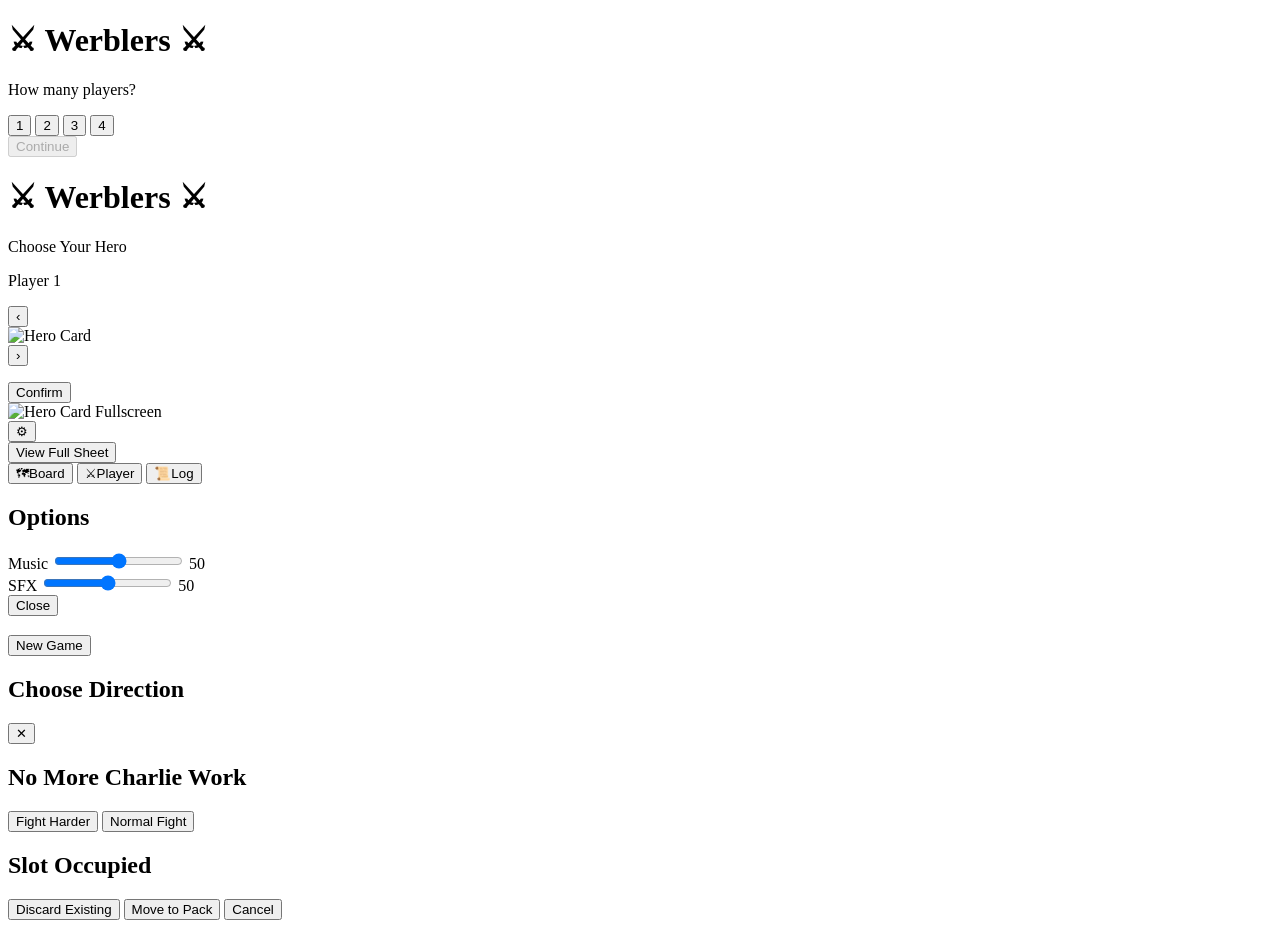
==== ios_ui/templates/ios_index.html @ 5131aade "Fix Billfold/Swiftness flee: use hero_id/has_swiftness instead of missing can_flee field" ====
<!DOCTYPE html>
<html lang="en">
<head>
  <meta charset="UTF-8">
  <meta name="viewport" content="width=device-width,initial-scale=1,maximum-scale=1,user-scalable=no,viewport-fit=cover">
  <meta name="apple-mobile-web-app-capable" content="yes">
  <meta name="apple-mobile-web-app-status-bar-style" content="black-translucent">
  <meta name="apple-mobile-web-app-title" content="Werblers">
  <title>Werblers</title>
  <link rel="preconnect" href="https://fonts.googleapis.com">
  <link rel="preconnect" href="https://fonts.gstatic.com" crossorigin>
  <link href="https://fonts.googleapis.com/css2?family=Cinzel:wght@400;700&family=Crimson+Text:ital@0;1&display=swap" rel="stylesheet">
  <link rel="stylesheet" href="/static/css/ios_style.css">
</head>
<body>

  <!-- ═══════════════════ SETUP SCREEN 1: PLAYER COUNT ═══════════════════ -->
  <div id="setup-screen-1">
    <h1 class="setup-title">⚔ Werblers ⚔</h1>
    <p class="setup-subtitle">How many players?</p>
    <div class="player-count-btns">
      <button class="btn-count" onclick="setNumPlayers(1)">1</button>
      <button class="btn-count" onclick="setNumPlayers(2)">2</button>
      <button class="btn-count" onclick="setNumPlayers(3)">3</button>
      <button class="btn-count" onclick="setNumPlayers(4)">4</button>
    </div>
    <button id="continue-btn" class="btn-primary btn-lg" onclick="continueToHeroes()" disabled>Continue</button>
  </div>

  <!-- ═══════════════════ SETUP SCREEN 2: HERO SELECTION ═══════════════════ -->
  <div id="setup-screen-2" class="hidden">
    <h1 class="setup-title">⚔ Werblers ⚔</h1>
    <p class="setup-subtitle">Choose Your Hero</p>
    <p class="setup-player-label" id="hero-screen-player">Player 1</p>
    <div class="hero-carousel">
      <button class="carousel-arrow" onclick="prevHero()">&#8249;</button>
      <div class="hero-carousel-card-wrap">
        <img id="hero-carousel-img" src="" alt="Hero Card" onclick="openHeroZoom()">
      </div>
      <button class="carousel-arrow" onclick="nextHero()">&#8250;</button>
    </div>
    <p class="hero-carousel-name" id="hero-carousel-name"></p>
    <p class="hero-carousel-title" id="hero-carousel-title"></p>
    <button class="btn-primary btn-lg" onclick="confirmHero()">Confirm</button>
  </div>

  <!-- Hero zoom overlay -->
  <div id="hero-zoom-overlay" class="hidden" onclick="closeHeroZoom()">
    <img id="hero-zoom-img" src="" alt="Hero Card Fullscreen">
  </div>

  <!-- ═══════════════════ GAME SCREEN ═══════════════════ -->
  <div id="game-screen" class="hidden">

    <!-- Top bar -->
    <div id="top-bar">
      <div id="turn-banner"></div>
      <button id="options-btn" onclick="showOptions()">⚙</button>
    </div>

    <!-- Player tabs (multiplayer) -->
    <div id="player-tabs"></div>

    <!-- ─── Tab content ─── -->
    <div id="tab-content">
      <div id="board-tab" class="tab-pane active">
        <div id="board-scroll">
          <div id="board-grid"></div>
        </div>
      </div>

      <div id="player-tab" class="tab-pane">
        <div id="player-info-area">
          <div id="player-stats"></div>
          <div id="equip-summary"></div>
          <div id="abilities-section"></div>
        </div>
        <button class="btn-view-sheet" onclick="openPlayerSheet()">View Full Sheet</button>
      </div>

      <div id="log-tab" class="tab-pane">
        <div id="turn-log"></div>
      </div>
    </div>

    <!-- Movement bar (above tab bar) -->
    <div id="movement-bar" class="hidden">
      <div id="movement-hand"></div>
    </div>

    <!-- Bottom tab bar -->
    <div id="bottom-tab-bar">
      <button class="tab-btn active" data-tab="board" onclick="switchTab('board')">
        <span class="tab-icon">🗺</span><span class="tab-label">Board</span>
      </button>
      <button class="tab-btn" data-tab="player" onclick="switchTab('player')">
        <span class="tab-icon">⚔</span><span class="tab-label">Player</span>
      </button>
      <button class="tab-btn" data-tab="log" onclick="switchTab('log')">
        <span class="tab-icon">📜</span><span class="tab-label">Log</span>
      </button>
    </div>
  </div>

  <!-- ═══════════════════ MODALS ═══════════════════ -->

  <div id="options-modal" class="modal-overlay hidden">
    <div class="modal-box">
      <h2 class="modal-title">Options</h2>
      <div class="options-row">
        <span class="options-label">Music</span>
        <input type="range" id="vol-music" class="vol-slider" min="0" max="100" value="50"
               oninput="setMusicVolume(this.value)">
        <span class="vol-val" id="vol-music-val">50</span>
      </div>
      <div class="options-row">
        <span class="options-label">SFX</span>
        <input type="range" id="vol-sfx" class="vol-slider" min="0" max="100" value="50"
               oninput="setSfxVolume(this.value)">
        <span class="vol-val" id="vol-sfx-val">50</span>
      </div>
      <button class="btn-primary" onclick="closeOptions()">Close</button>
    </div>
  </div>

  <div id="winner-modal" class="modal-overlay hidden">
    <div class="modal-box">
      <h2 class="modal-title" id="winner-title"></h2>
      <p id="winner-text" class="modal-desc"></p>
      <button class="btn-primary" onclick="location.reload()">New Game</button>
    </div>
  </div>

  <div id="direction-modal" class="modal-overlay hidden">
    <div class="modal-box">
      <h2 class="modal-title">Choose Direction</h2>
      <p class="modal-desc" id="direction-desc"></p>
      <div id="direction-btns" class="direction-btns"></div>
    </div>
  </div>

  <div id="offer-modal" class="modal-overlay hidden">
    <div class="modal-box modal-box-wide" id="offer-content"></div>
  </div>

  <div id="player-sheet-overlay" class="modal-overlay hidden">
    <div class="modal-box modal-box-full" id="player-sheet-content"></div>
  </div>

  <div id="battle-overlay" class="modal-overlay hidden"></div>

  <div id="gain-modal" class="modal-overlay hidden">
    <div class="modal-box modal-box-wide" id="gain-modal-content"></div>
  </div>

  <div id="deck-viewer-modal" class="modal-overlay hidden">
    <div class="modal-box">
      <div class="dv-header">
        <h2 id="deck-viewer-title" class="modal-title"></h2>
        <button class="btn-secondary btn-sm" onclick="closeDeckViewer()">✕</button>
      </div>
      <div id="deck-viewer-grid" class="dv-grid"></div>
    </div>
  </div>

  <div id="card-zoom-modal" class="modal-overlay hidden" onclick="closeCardZoom()"></div>

  <div id="charlie-work-modal" class="modal-overlay hidden">
    <div class="modal-box">
      <h2 class="modal-title">No More Charlie Work</h2>
      <p class="modal-desc"></p>
      <div class="modal-btns">
        <button class="btn-primary" onclick="resolveCharlieWork(true)">Fight Harder</button>
        <button class="btn-secondary" onclick="resolveCharlieWork(false)">Normal Fight</button>
      </div>
    </div>
  </div>

  <div id="occupied-slot-modal" class="modal-overlay hidden">
    <div class="modal-box">
      <h2 class="modal-title">Slot Occupied</h2>
      <p class="modal-desc"></p>
      <div class="modal-btns">
        <button class="btn-primary" onclick="_occupiedSlotAction('discard')">Discard Existing</button>
        <button class="btn-secondary" onclick="_occupiedSlotAction('to_pack')">Move to Pack</button>
        <button class="btn-secondary" onclick="_occupiedSlotAction('cancel')">Cancel</button>
      </div>
    </div>
  </div>

  <div id="rake-it-in-modal" class="modal-overlay hidden">
    <div class="modal-box modal-box-wide" id="rake-it-in-content"></div>
  </div>

  <!-- Trait/Curse tooltip -->
  <div id="tc-tooltip" class="tc-tooltip hidden"></div>

  <script src="/static/js/ios_game.js?v=3"></script>
</body>
</html>
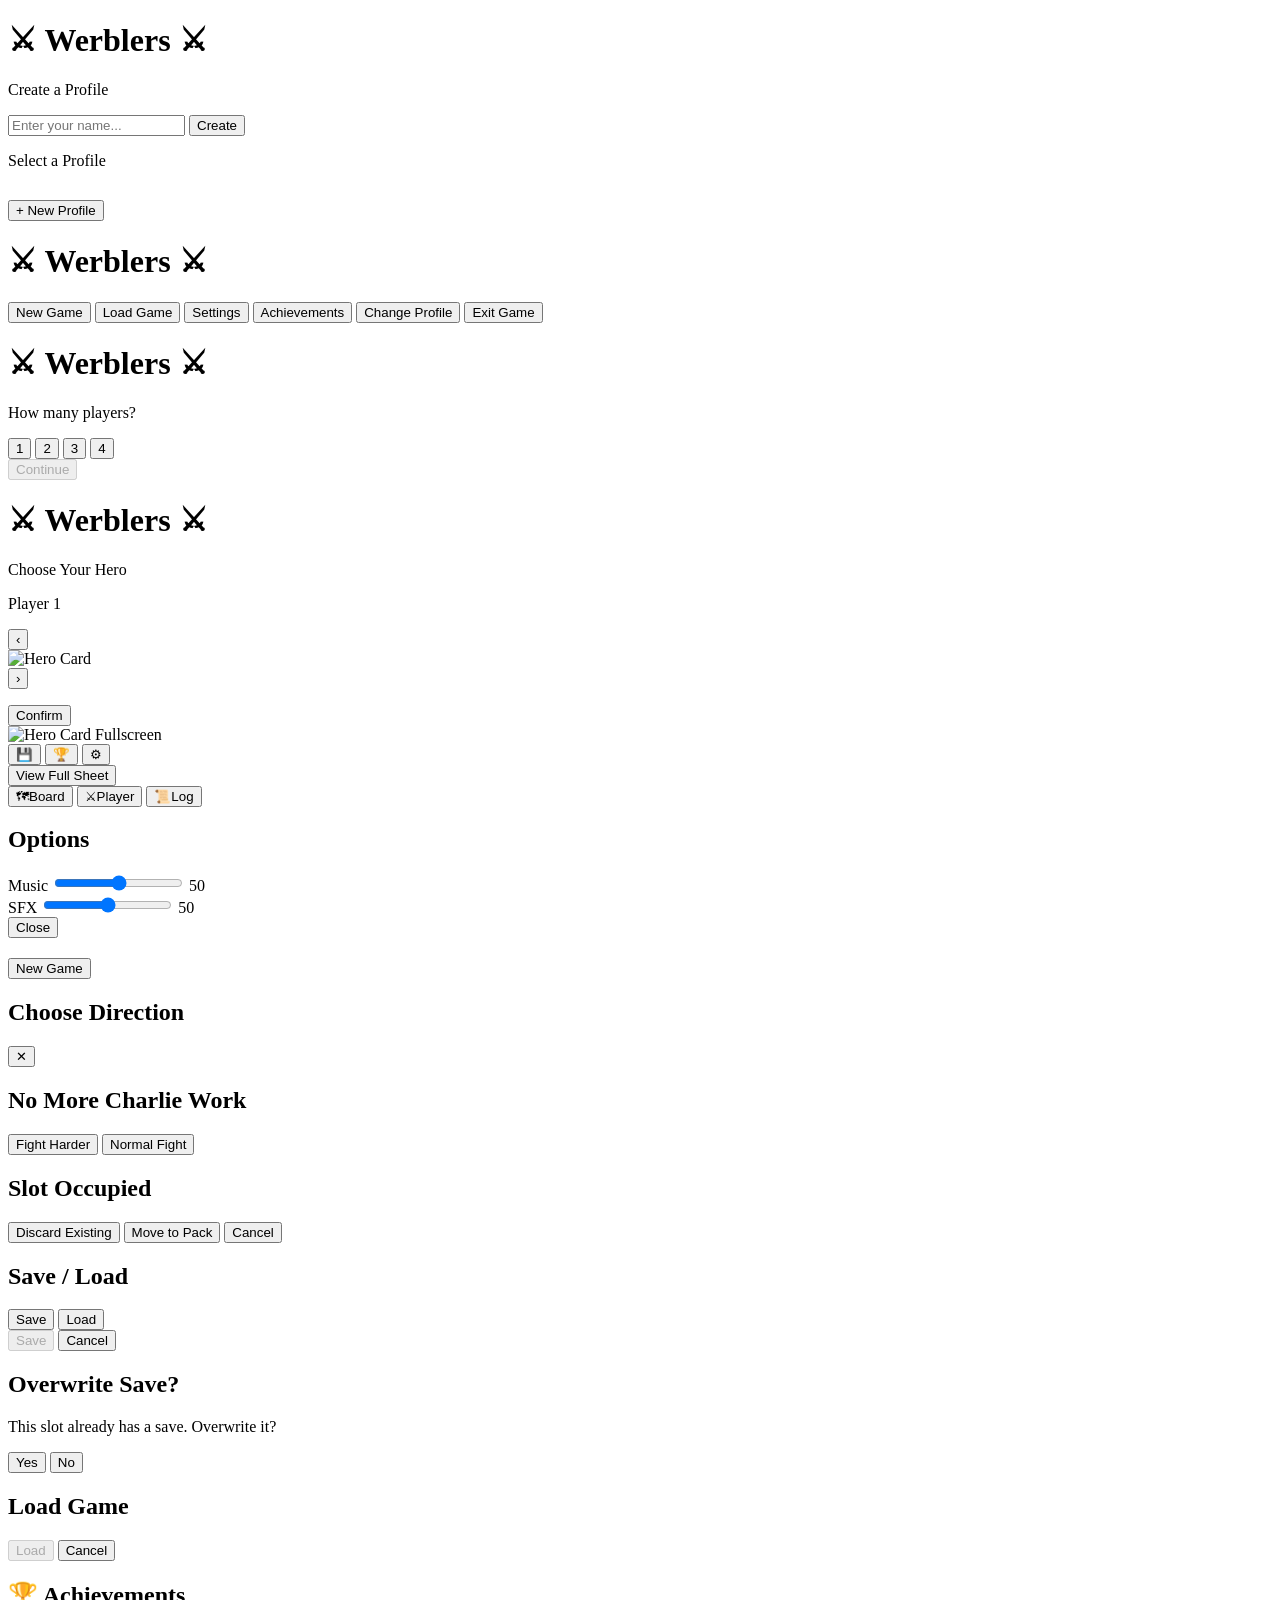
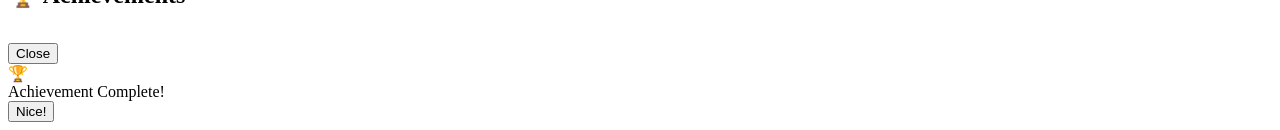
==== commit 3cede744: "Block capture device on miniboss/Werbler; fix 2h weapon dual-slot equip flow" ====
--- a/ios_ui/templates/ios_index.html
+++ b/ios_ui/templates/ios_index.html
@@ -14,8 +14,37 @@
 </head>
 <body>
 
+  <!-- ═══════════════════ PROFILE SCREEN ═══════════════════ -->
+  <div id="profile-screen">
+    <h1 class="setup-title">⚔ Werblers ⚔</h1>
+    <div id="profile-create-section">
+      <p class="setup-subtitle">Create a Profile</p>
+      <input type="text" id="profile-name-input" class="profile-input" placeholder="Enter your name..." maxlength="24">
+      <button class="btn-primary btn-lg" onclick="createProfile()">Create</button>
+    </div>
+    <div id="profile-select-section" class="hidden">
+      <p class="setup-subtitle">Select a Profile</p>
+      <div id="profile-list"></div>
+      <button class="btn-secondary btn-sm" style="margin-top:14px" onclick="showCreateProfile()">+ New Profile</button>
+    </div>
+  </div>
+
+  <!-- ═══════════════════ MAIN MENU ═══════════════════ -->
+  <div id="main-menu-screen" class="hidden">
+    <h1 class="setup-title">⚔ Werblers ⚔</h1>
+    <p class="setup-subtitle" id="menu-profile-name"></p>
+    <div class="main-menu-btns">
+      <button class="btn-primary btn-lg btn-menu" onclick="goToNewGame()">New Game</button>
+      <button class="btn-primary btn-lg btn-menu" onclick="openLoadFromMenu()">Load Game</button>
+      <button class="btn-primary btn-lg btn-menu" onclick="showOptions()">Settings</button>
+      <button class="btn-primary btn-lg btn-menu" onclick="openAchievementsModal()">Achievements</button>
+      <button class="btn-secondary btn-lg btn-menu" onclick="changeProfile()">Change Profile</button>
+      <button class="btn-secondary btn-lg btn-menu" onclick="exitGame()">Exit Game</button>
+    </div>
+  </div>
+
   <!-- ═══════════════════ SETUP SCREEN 1: PLAYER COUNT ═══════════════════ -->
-  <div id="setup-screen-1">
+  <div id="setup-screen-1" class="hidden">
     <h1 class="setup-title">⚔ Werblers ⚔</h1>
     <p class="setup-subtitle">How many players?</p>
     <div class="player-count-btns">
@@ -55,7 +84,11 @@
     <!-- Top bar -->
     <div id="top-bar">
       <div id="turn-banner"></div>
-      <button id="options-btn" onclick="showOptions()">⚙</button>
+      <div id="top-bar-btns">
+        <button id="saveload-btn" onclick="openSaveLoadModal()" title="Save/Load">💾</button>
+        <button id="achievements-btn-ingame" onclick="openAchievementsModal()" title="Achievements">🏆</button>
+        <button id="options-btn" onclick="showOptions()">⚙</button>
+      </div>
     </div>
 
     <!-- Player tabs (multiplayer) -->
@@ -195,6 +228,65 @@
   <!-- Trait/Curse tooltip -->
   <div id="tc-tooltip" class="tc-tooltip hidden"></div>
 
+  <!-- Save/Load modal -->
+  <div id="saveload-modal" class="modal-overlay hidden">
+    <div class="modal-box modal-box-wide">
+      <h2 class="modal-title">Save / Load</h2>
+      <div class="saveload-tabs">
+        <button class="saveload-tab active" data-mode="save" onclick="setSaveLoadMode('save')">Save</button>
+        <button class="saveload-tab" data-mode="load" onclick="setSaveLoadMode('load')">Load</button>
+      </div>
+      <div id="saveload-slots"></div>
+      <div class="modal-btns">
+        <button id="saveload-confirm-btn" class="btn-primary" disabled onclick="confirmSaveLoad()">Save</button>
+        <button class="btn-secondary" onclick="closeSaveLoadModal()">Cancel</button>
+      </div>
+    </div>
+  </div>
+
+  <!-- Overwrite confirm modal -->
+  <div id="overwrite-modal" class="modal-overlay hidden">
+    <div class="modal-box">
+      <h2 class="modal-title">Overwrite Save?</h2>
+      <p class="modal-desc">This slot already has a save. Overwrite it?</p>
+      <div class="modal-btns">
+        <button class="btn-primary" onclick="confirmOverwrite(true)">Yes</button>
+        <button class="btn-secondary" onclick="confirmOverwrite(false)">No</button>
+      </div>
+    </div>
+  </div>
+
+  <!-- Load from main menu modal -->
+  <div id="menu-load-modal" class="modal-overlay hidden">
+    <div class="modal-box modal-box-wide">
+      <h2 class="modal-title">Load Game</h2>
+      <div id="menu-load-slots"></div>
+      <div class="modal-btns">
+        <button id="menu-load-btn" class="btn-primary" disabled onclick="menuLoadGame()">Load</button>
+        <button class="btn-secondary" onclick="closeMenuLoadModal()">Cancel</button>
+      </div>
+    </div>
+  </div>
+
+  <!-- Achievements modal -->
+  <div id="achievements-modal" class="modal-overlay hidden">
+    <div class="modal-box modal-box-wide">
+      <h2 class="modal-title">🏆 Achievements</h2>
+      <div id="achievements-list"></div>
+      <button class="btn-primary" style="margin-top:14px" onclick="closeAchievementsModal()">Close</button>
+    </div>
+  </div>
+
+  <!-- Achievement popup -->
+  <div id="achievement-popup" class="modal-overlay hidden">
+    <div class="modal-box achievement-popup-box">
+      <div class="achievement-popup-icon">🏆</div>
+      <div class="achievement-popup-title">Achievement Complete!</div>
+      <div class="achievement-popup-name" id="achievement-popup-name"></div>
+      <button class="btn-primary" onclick="dismissAchievementPopup()">Nice!</button>
+    </div>
+  </div>
+
   <script src="/static/js/ios_game.js?v=3"></script>
 </body>
 </html>
